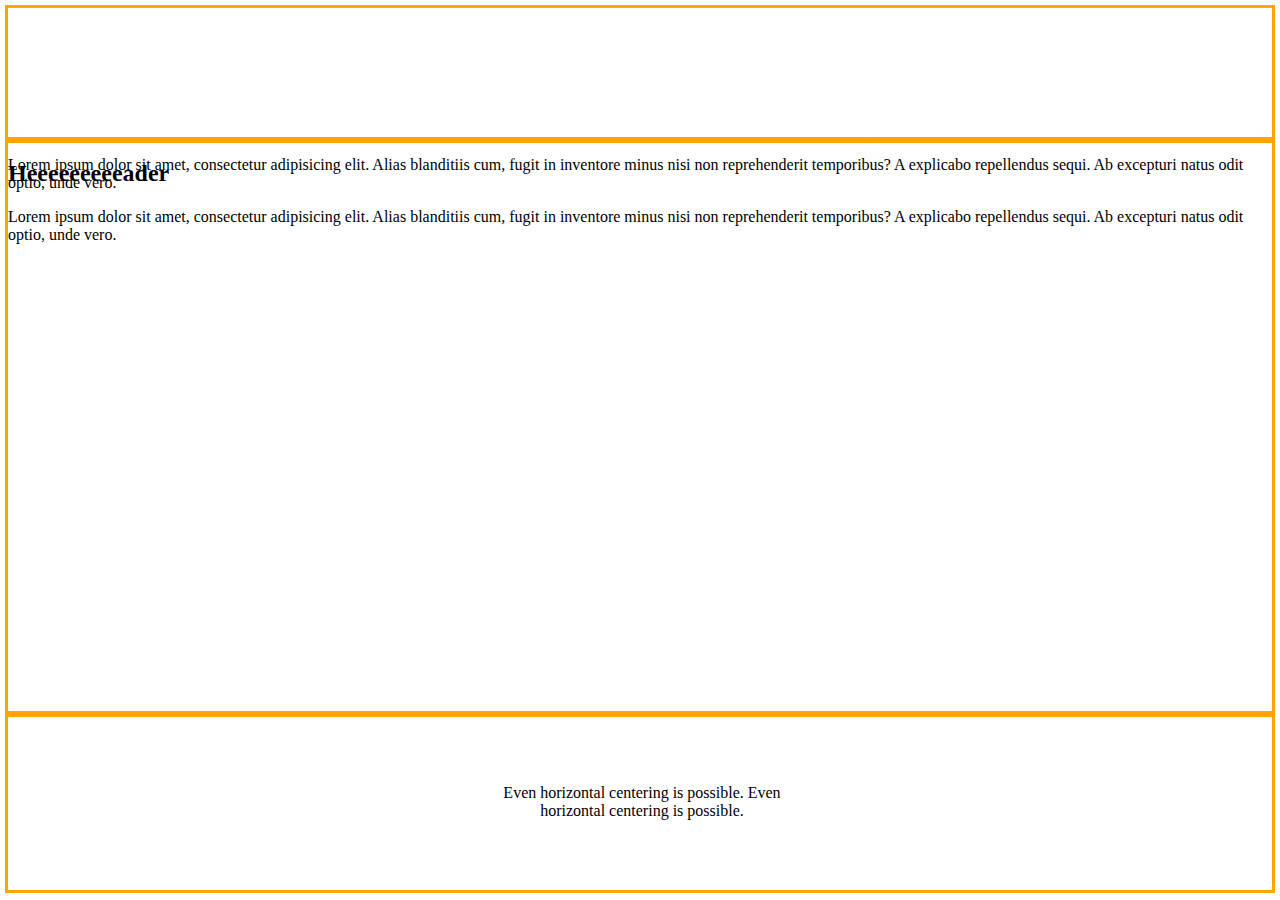
==== layouts/vertical-dynamic/index.html @ 9f5d2381 "horizontal centering" ====
<!doctype html>
<html lang="en-US">
<head>
    <meta charset="UTF-8">
    <title></title>
    <link rel="stylesheet"
          href="vertical-dynamic.css"/>

</head>
<style>
    header, .content, footer {
        outline: 3px solid orange;
    }
</style>
<body>

<div class="container">
    <header>
        <div class="l-v-center">
            <h2>Heeeeeeeeeader</h2>
        </div>
    </header>
    <section class="content">
        <div class="l-v-center">
            <article>
                <p>Lorem ipsum dolor sit amet, consectetur adipisicing elit. Alias blanditiis cum,
                    fugit
                    in inventore minus nisi non reprehenderit temporibus? A explicabo repellendus
                    sequi.
                    Ab excepturi natus odit optio, unde vero. </p>

                <p>Lorem ipsum dolor sit amet, consectetur adipisicing elit. Alias blanditiis cum,
                    fugit
                    in inventore minus nisi non reprehenderit temporibus? A explicabo repellendus
                    sequi.
                    Ab excepturi natus odit optio, unde vero. </p>
            </article>
        </div>
    </section>
    <footer style ="text-align: center;">
        <div class="l-v-center" style ="width: 300px;">
            <p>Even horizontal centering is possible. Even horizontal centering is possible. </p>
        </div>
    </footer>
</div>

</body>
</html>
---- layouts/vertical-dynamic/vertical-dynamic.css ----
/* line 12, vertical-dynamic.sass */
html,
body {
  height: 99%;
}

/* line 17, vertical-dynamic.sass */
.container {
  height: 100%;
}

/* line 25, vertical-dynamic.sass */
header:before,
footer:before {
  content: "";
  display: inline-block;
  height: 100%;
  vertical-align: middle;
}

/* line 32, vertical-dynamic.sass */
header {
  display: block;
  height: 15%;
}

/* line 36, vertical-dynamic.sass */
.content {
  display: block;
  height: 65%;
  overflow-y: auto;
}

/* line 41, vertical-dynamic.sass */
footer {
  display: block;
  display: block;
  height: 20%;
}

/* line 46, vertical-dynamic.sass */
.l-v-center {
  display: inline-block;
  vertical-align: middle;
  width: 100%;
}

/* line 51, vertical-dynamic.sass */
.carousel {
  overflow: hidden;
}
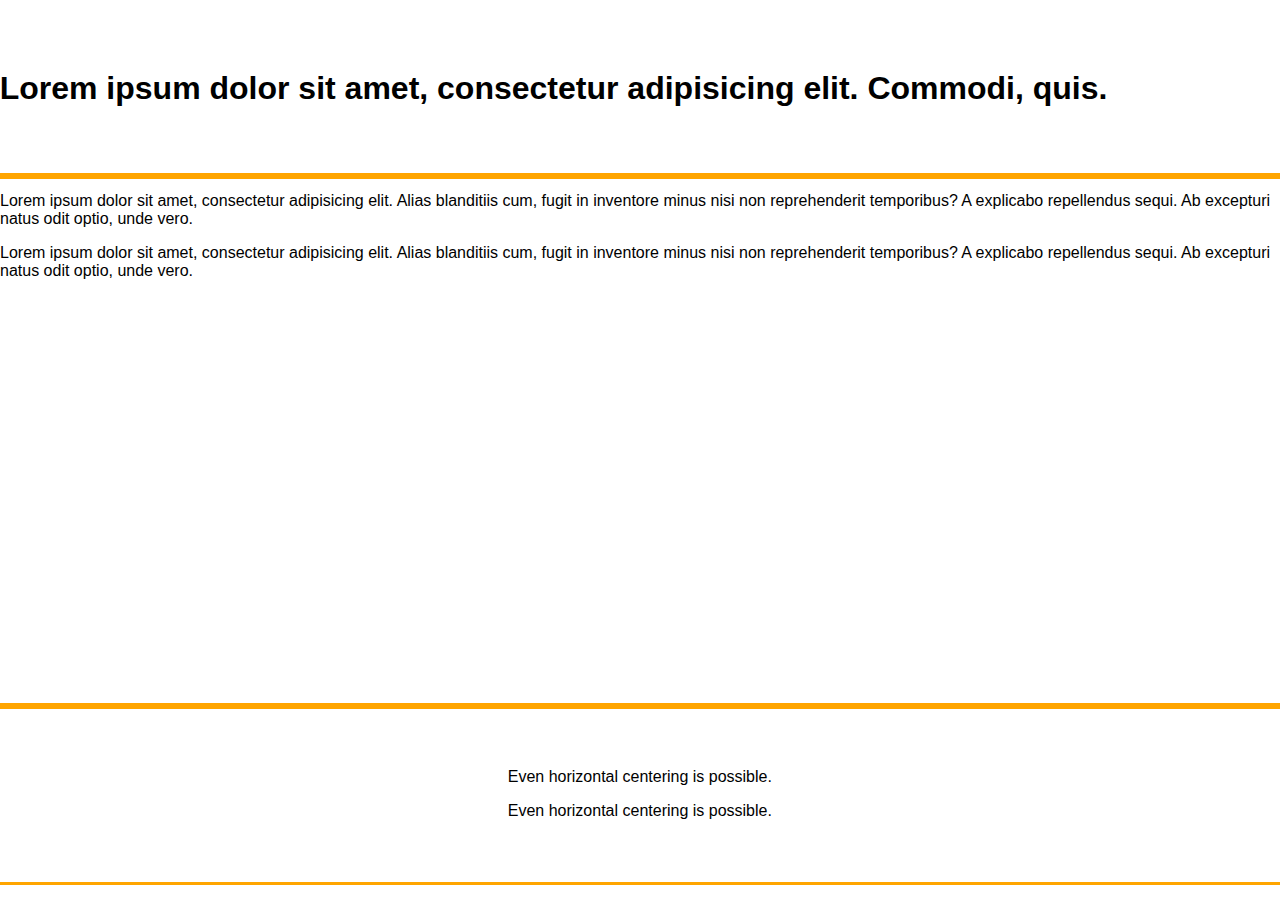
==== commit d1d3bfff: "vertical-dynmaic update" ====
--- a/layouts/vertical-dynamic/index.html
+++ b/layouts/vertical-dynamic/index.html
@@ -5,7 +5,8 @@
     <title></title>
     <link rel="stylesheet"
           href="vertical-dynamic.css"/>
-
+    <link rel="stylesheet"
+          href="../../bower_components/normalize-css/normalize.css"/>
 </head>
 <style>
     header, .content, footer {
@@ -15,11 +16,14 @@
 <body>
 
 <div class="container">
+
     <header>
         <div class="l-v-center">
-            <h2>Heeeeeeeeeader</h2>
+           <h1>Lorem ipsum dolor sit amet, consectetur adipisicing elit. Commodi, quis.</h1>
         </div>
     </header>
+
+
     <section class="content">
         <div class="l-v-center">
             <article>
@@ -37,9 +41,11 @@
             </article>
         </div>
     </section>
-    <footer style ="text-align: center;">
-        <div class="l-v-center" style ="width: 300px;">
-            <p>Even horizontal centering is possible. Even horizontal centering is possible. </p>
+
+    <footer style="text-align: center;">
+        <div class="l-v-center"
+             style="width: 300px;">
+            <p>Even horizontal centering is possible.</p></p> Even horizontal centering is possible. </p>
         </div>
     </footer>
 </div>
--- a/layouts/vertical-dynamic/vertical-dynamic.css
+++ b/layouts/vertical-dynamic/vertical-dynamic.css
@@ -1,51 +1,46 @@
-/* line 12, vertical-dynamic.sass */
+/* line 13, vertical-dynamic.sass */
 html,
 body {
   height: 99%;
 }
 
-/* line 17, vertical-dynamic.sass */
+/* line 18, vertical-dynamic.sass */
 .container {
   height: 100%;
 }
 
-/* line 25, vertical-dynamic.sass */
+/* line 24, vertical-dynamic.sass */
 header:before,
 footer:before {
   content: "";
   display: inline-block;
   height: 100%;
   vertical-align: middle;
+  margin-left: -0.3em;
 }
 
-/* line 32, vertical-dynamic.sass */
+/* line 33, vertical-dynamic.sass */
 header {
+  height: 20%;
   display: block;
-  height: 15%;
 }
 
-/* line 36, vertical-dynamic.sass */
+/* line 38, vertical-dynamic.sass */
 .content {
   display: block;
-  height: 65%;
+  height: 60%;
   overflow-y: auto;
 }
 
-/* line 41, vertical-dynamic.sass */
+/* line 44, vertical-dynamic.sass */
 footer {
-  display: block;
   display: block;
   height: 20%;
 }
 
-/* line 46, vertical-dynamic.sass */
+/* line 48, vertical-dynamic.sass */
 .l-v-center {
   display: inline-block;
   vertical-align: middle;
   width: 100%;
 }
-
-/* line 51, vertical-dynamic.sass */
-.carousel {
-  overflow: hidden;
-}
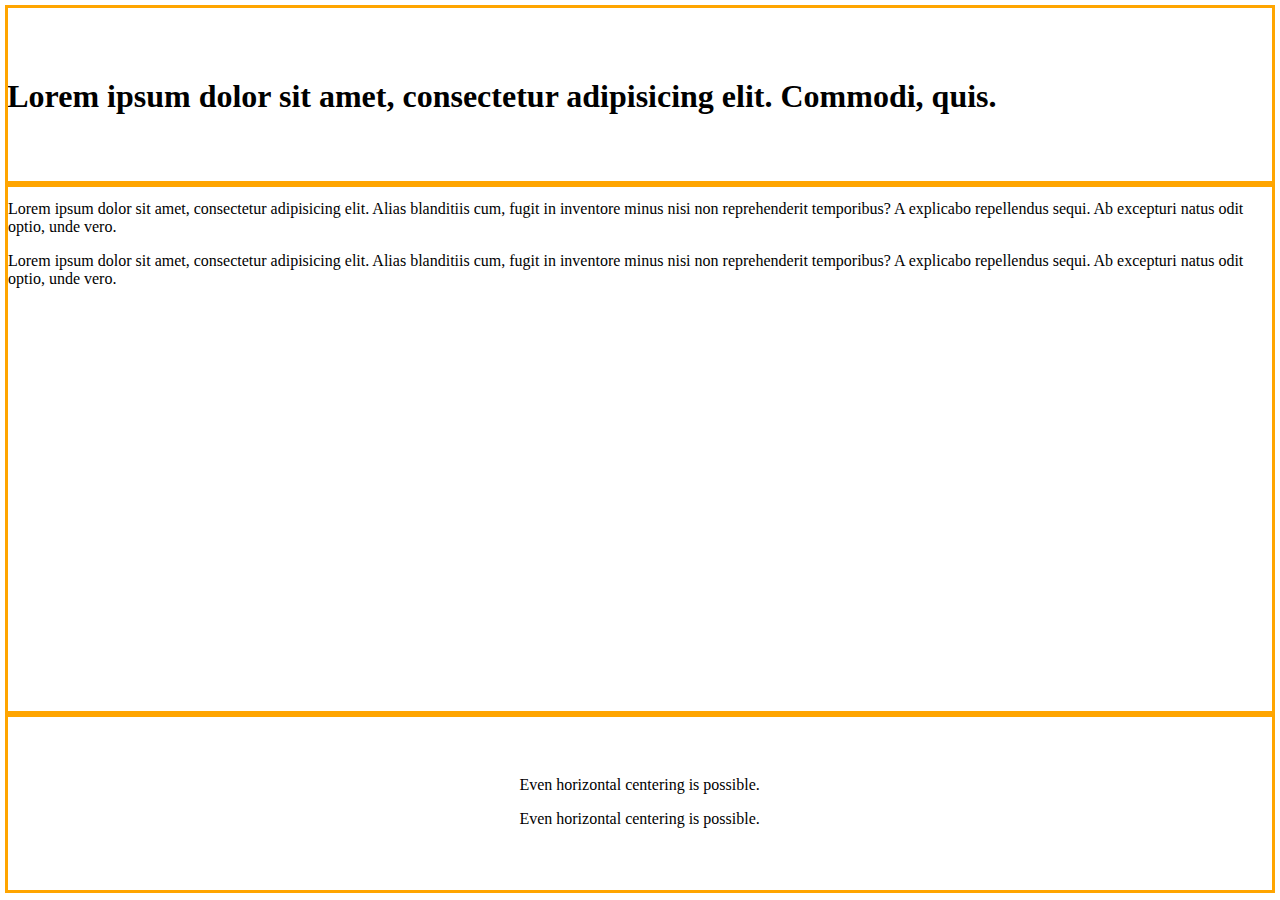
==== commit 06c8e316: "added necessary html5 fixes for layout-examples and added new-flexible-vertical layout" ====
--- a/layouts/vertical-dynamic/index.html
+++ b/layouts/vertical-dynamic/index.html
@@ -1,12 +1,33 @@
 <!doctype html>
-<html lang="en-US">
+<!--[if lt IE 7]>
+<html xmlns:ng="http://angularjs.org"
+      class="no-js lt-ie9 lt-ie8 lt-ie7"
+      id="ng-app"> <![endif]-->
+<!--[if IE 7]>
+<html xmlns:ng="http://angularjs.org"
+      class="no-js lt-ie9 lt-ie8"
+      id="ng-app"> <![endif]-->
+<!--[if IE 8]>
+<html xmlns:ng="http://angularjs.org"
+      class="no-js lt-ie9"
+      id="ng-app"> <![endif]-->
+<meta name="viewport"
+      content="width=device-width, initial-scale=1, maximum-scale=1, user-scalable=no">
+<!--[if gt IE 8]><!-->
+<html class="no-js">
+<!--<![endif]-->
 <head>
     <meta charset="UTF-8">
     <title></title>
     <link rel="stylesheet"
+          href="../../bower_components/normalize-css/normalize.css"/>
+    <!--[if lt IE 9]>
+    <script src="//html5shiv.googlecode.com/svn/trunk/html5.js"></script>
+    <![endif]-->
+
+    <link rel="stylesheet   "
           href="vertical-dynamic.css"/>
-    <link rel="stylesheet"
-          href="../../bower_components/normalize-css/normalize.css"/>
+
 </head>
 <style>
     header, .content, footer {
--- a/layouts/vertical-dynamic/vertical-dynamic.css
+++ b/layouts/vertical-dynamic/vertical-dynamic.css
@@ -1,15 +1,15 @@
-/* line 13, vertical-dynamic.sass */
+/* line 15, vertical-dynamic.sass */
 html,
 body {
   height: 99%;
 }
 
-/* line 18, vertical-dynamic.sass */
+/* line 20, vertical-dynamic.sass */
 .container {
   height: 100%;
 }
 
-/* line 24, vertical-dynamic.sass */
+/* line 26, vertical-dynamic.sass */
 header:before,
 footer:before {
   content: "";
@@ -19,26 +19,26 @@
   margin-left: -0.3em;
 }
 
-/* line 33, vertical-dynamic.sass */
+/* line 35, vertical-dynamic.sass */
 header {
   height: 20%;
   display: block;
 }
 
-/* line 38, vertical-dynamic.sass */
+/* line 40, vertical-dynamic.sass */
 .content {
   display: block;
   height: 60%;
   overflow-y: auto;
 }
 
-/* line 44, vertical-dynamic.sass */
+/* line 46, vertical-dynamic.sass */
 footer {
   display: block;
   height: 20%;
 }
 
-/* line 48, vertical-dynamic.sass */
+/* line 50, vertical-dynamic.sass */
 .l-v-center {
   display: inline-block;
   vertical-align: middle;
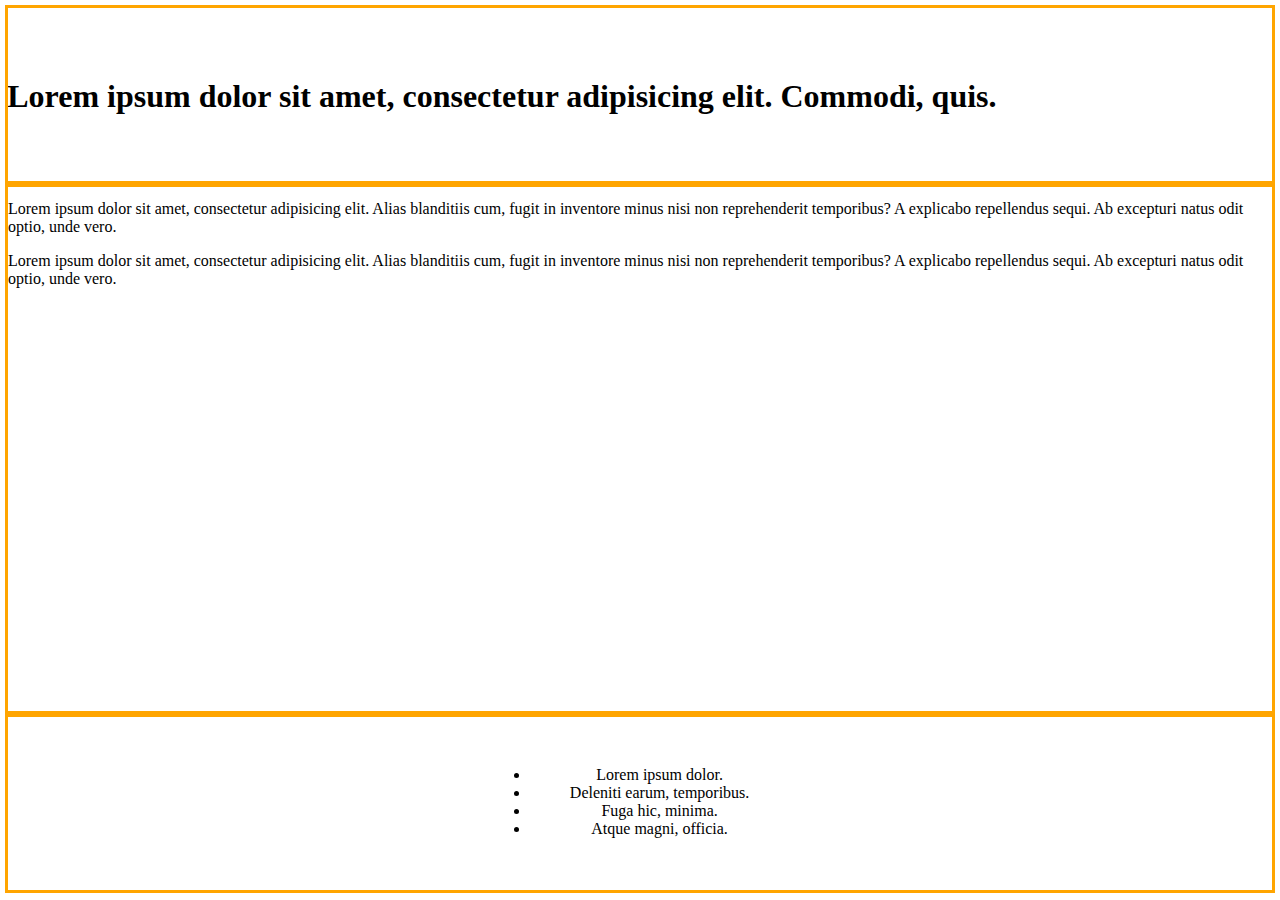
==== commit 693db9dd: "polyfill for l-vertical-dynmaic added" ====
--- a/layouts/vertical-dynamic/index.html
+++ b/layouts/vertical-dynamic/index.html
@@ -40,7 +40,7 @@
 
     <header>
         <div class="l-v-center">
-           <h1>Lorem ipsum dolor sit amet, consectetur adipisicing elit. Commodi, quis.</h1>
+            <h1>Lorem ipsum dolor sit amet, consectetur adipisicing elit. Commodi, quis.</h1>
         </div>
     </header>
 
@@ -66,7 +66,12 @@
     <footer style="text-align: center;">
         <div class="l-v-center"
              style="width: 300px;">
-            <p>Even horizontal centering is possible.</p></p> Even horizontal centering is possible. </p>
+            <ul>
+                <li>Lorem ipsum dolor.</li>
+                <li>Deleniti earum, temporibus.</li>
+                <li>Fuga hic, minima.</li>
+                <li>Atque magni, officia.</li>
+            </ul>
         </div>
     </footer>
 </div>
